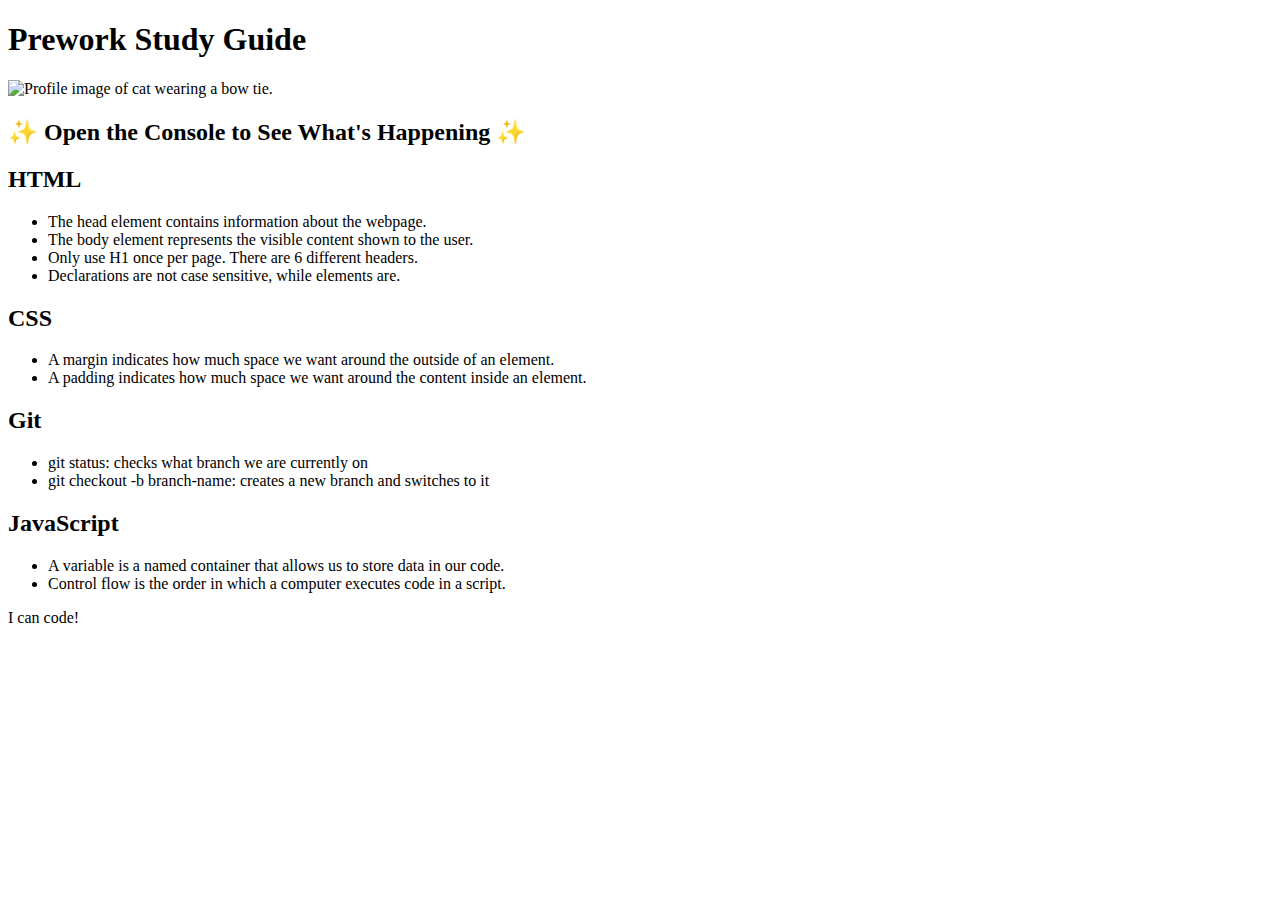
==== index.html @ 9a40aa27 "Rename prework-study-guide/index.html to index.html" ====
<!DOCTYPE html>
<html lang="en">
  <head>
    <meta charset="UTF-8" />
    <meta http-equiv="X-UA-Compatible" content="IE=edge" />
    <meta name="viewport" content="width=device-width, initial-scale=1.0" />
    <link rel="stylesheet" href="./assets/style.css">
    <title>Prework Study Guide</title>
  </head>
  <body>
    <header id="top">
      <h1>Prework Study Guide</h1>
      <img src="./assets/bowtie-cat.png" alt="Profile image of cat wearing a bow tie." />
      <h2>✨ Open the Console to See What's Happening ✨</h2>
    </header>
    <main>
      <section class="card" id="html-section">
        <h2>HTML</h2>
        <ul>
          <li>The head element contains information about the webpage.</li>
          <li>The body element represents the visible content shown to the user.</li>
          <li>Only use H1 once per page. There are 6 different headers.</li>
          <li>Declarations are not case sensitive, while elements are.</li>
        </ul>
      </section>
   
      <section class="card" id="css-section">
        <h2>CSS</h2>
        <ul>
            <li>A margin indicates how much space we want around the outside of an element.</li>
            <li>A padding indicates how much space we want around the content inside an element.</li>
        </ul>
      </section>
   
      <section class="card" id="git-section">
        <h2>Git</h2>
        <ul>
          <li>git status: checks what branch we are currently on</li>
          <li>git checkout -b branch-name: creates a new branch and switches to it</li>
        </ul>
      </section>
   
      <section class="card" id="javascript-section">
        <h2>JavaScript</h2>
        <ul>
          <li>A variable is a named container that allows us to store data in our code.</li>
          <li>Control flow is the order in which a computer executes code in a script.</li>
        </ul>
      </section>
    </main>

    <footer>
      <p>I can code!</p>
    </footer>
    <script src="./assets/script.js"></script>
  </body>
</html>
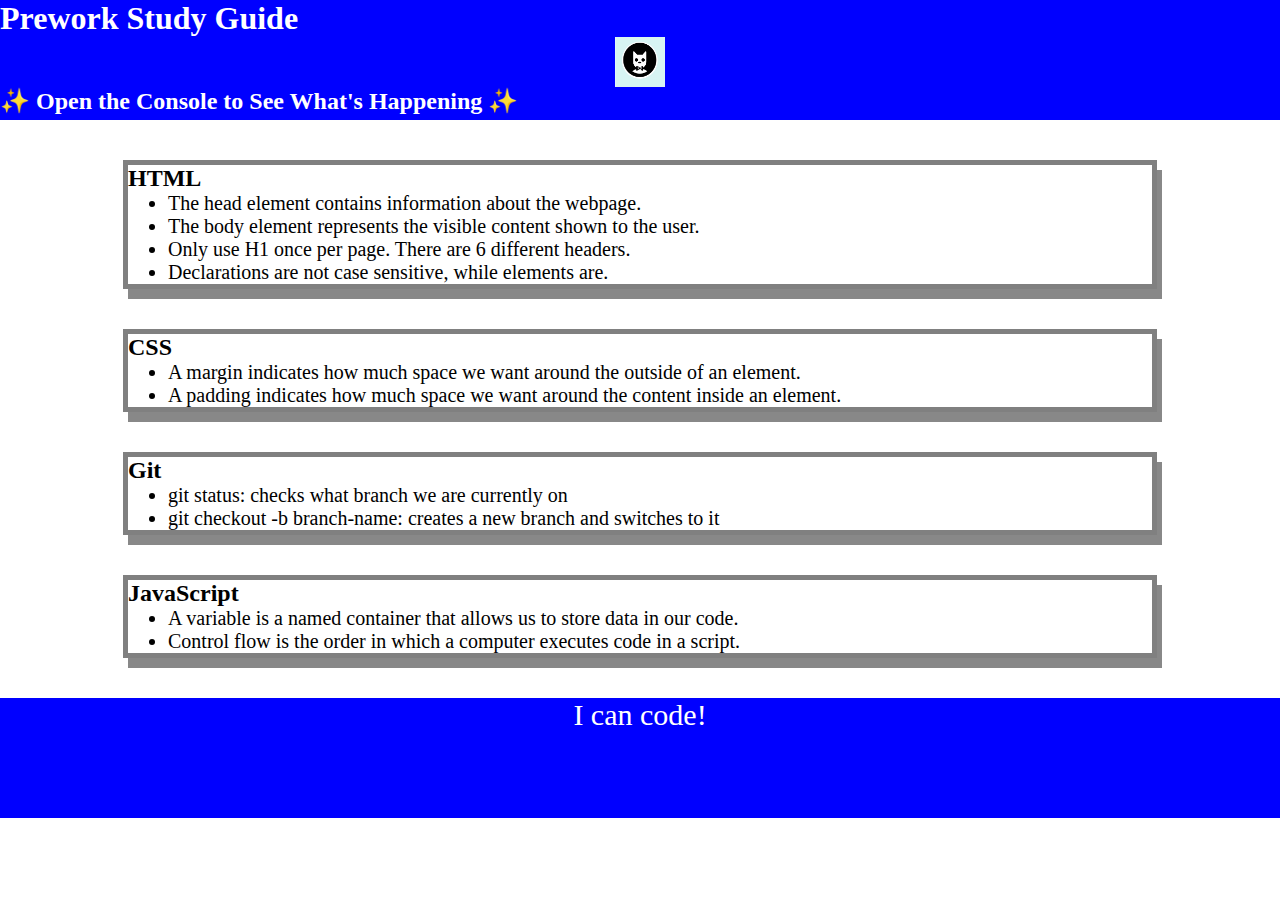
==== commit 595fc634: "Update index.html" ====
--- a/index.html
+++ b/index.html
@@ -4,13 +4,13 @@
     <meta charset="UTF-8" />
     <meta http-equiv="X-UA-Compatible" content="IE=edge" />
     <meta name="viewport" content="width=device-width, initial-scale=1.0" />
-    <link rel="stylesheet" href="./assets/style.css">
+    <link rel="stylesheet" href="./prework-study-guide/assets/style.css">
     <title>Prework Study Guide</title>
   </head>
   <body>
     <header id="top">
       <h1>Prework Study Guide</h1>
-      <img src="./assets/bowtie-cat.png" alt="Profile image of cat wearing a bow tie." />
+      <img src="./prework-study-guide/assets/bowtie-cat.png" alt="Profile image of cat wearing a bow tie." />
       <h2>✨ Open the Console to See What's Happening ✨</h2>
     </header>
     <main>
@@ -52,6 +52,6 @@
     <footer>
       <p>I can code!</p>
     </footer>
-    <script src="./assets/script.js"></script>
+    <script src="./prework-study-guide/assets/script.js"></script>
   </body>
 </html>
--- a/prework-study-guide/assets/style.css
+++ b/prework-study-guide/assets/style.css
@@ -0,0 +1,36 @@
+* {
+    margin: 0;
+    padding: 0;
+}
+header,
+footer {
+    width: 100%;
+    height: 120px;
+    background-color: blue;
+    color: white;
+}
+h1,
+h2 {
+    text-align: center,
+}
+img {
+    display: block;
+    height: 50px;
+    width: 50px;
+    margin-left: auto;
+    margin-right: auto;
+}
+ul {
+    padding-left: 40px;
+    font-size: 20px;
+}
+p {
+    text-align: center;
+    font-size: 30px;
+  }
+  .card {
+    width: 80%;
+    margin: 40px auto;
+    border: 5px solid gray;
+    box-shadow: 5px 10px #888888;
+  }
